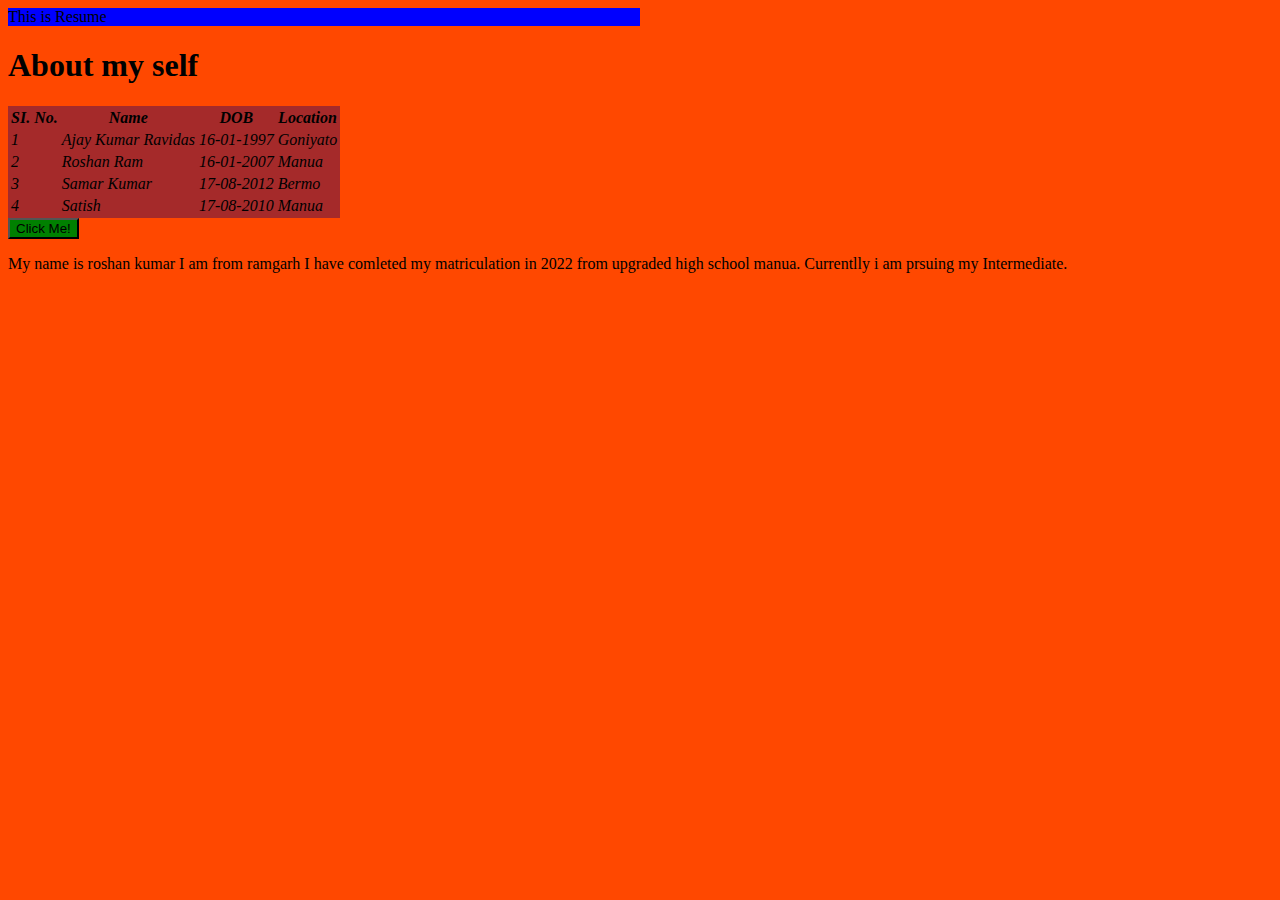
==== Demo html project/index.html @ 6461189f "lts code deployed to git" ====
<!DOCTYPE html>
<head>
<title> My Website</title>
    <link rel="stylesheet" href="index.css">
</head>
<body style="background-color: rgb(255, 72, 0)">
    <div style="background-color: blue; width: 50%;">
        This is Resume
    </div>
    <h1>About my self</h1>
    <i>
        <table class="custom-table">
            <thead>
                <th>
                    SI. No.
                </th>
                <th>
                    Name
                </th>
                <th>
                    DOB
                </th>
                <th>
                    Location
                </th>
            </thead>
            <tbody>
                <tr>
                    <td>
                        1
                    </td>
                    <td>
                        Ajay Kumar Ravidas
                    </td>
                    <td>
                        16-01-1997
                    </td>
                    <td>
                        Goniyato
                    </td>
                </tr>
                <tr>
                    <td>
                        2
                    </td>
                    <td>
                        Roshan Ram
                    </td>
                    <td>
                        16-01-2007
                    </td>
                    <td>
                        Manua
                    </td>
                </tr>
                <tr>
                    <td>
                        3
                    </td>
                    <td>
                        Samar Kumar
                    </td>
                    <td>
                        17-08-2012
                    </td>
                    <td>
                        Bermo
                    </td>
                </tr>
                <tr>
                    <td>
                        4
                    </td>
                    <td>
                        Satish
                    </td>
                    <td>
                        17-08-2010
                    </td>
                    <td>
                        Manua
                    </td>
                </tr>
            </tbody>
            
        </table>
    </i>
    <button type="button" style="background-color: green;" onclick="document.getElementById('demo').innerHTML = Date()">Click Me!</button>
    <p id="demo"></p>

    <p>
        My name is roshan kumar
        I am from ramgarh 
        I have comleted my matriculation in 2022 from upgraded high school manua.
        Currentlly i am prsuing my Intermediate.
    </p>
</body>
---- Demo html project/index.css ----
.custom-table {
    background-color: brown;
    border: 1px;
}
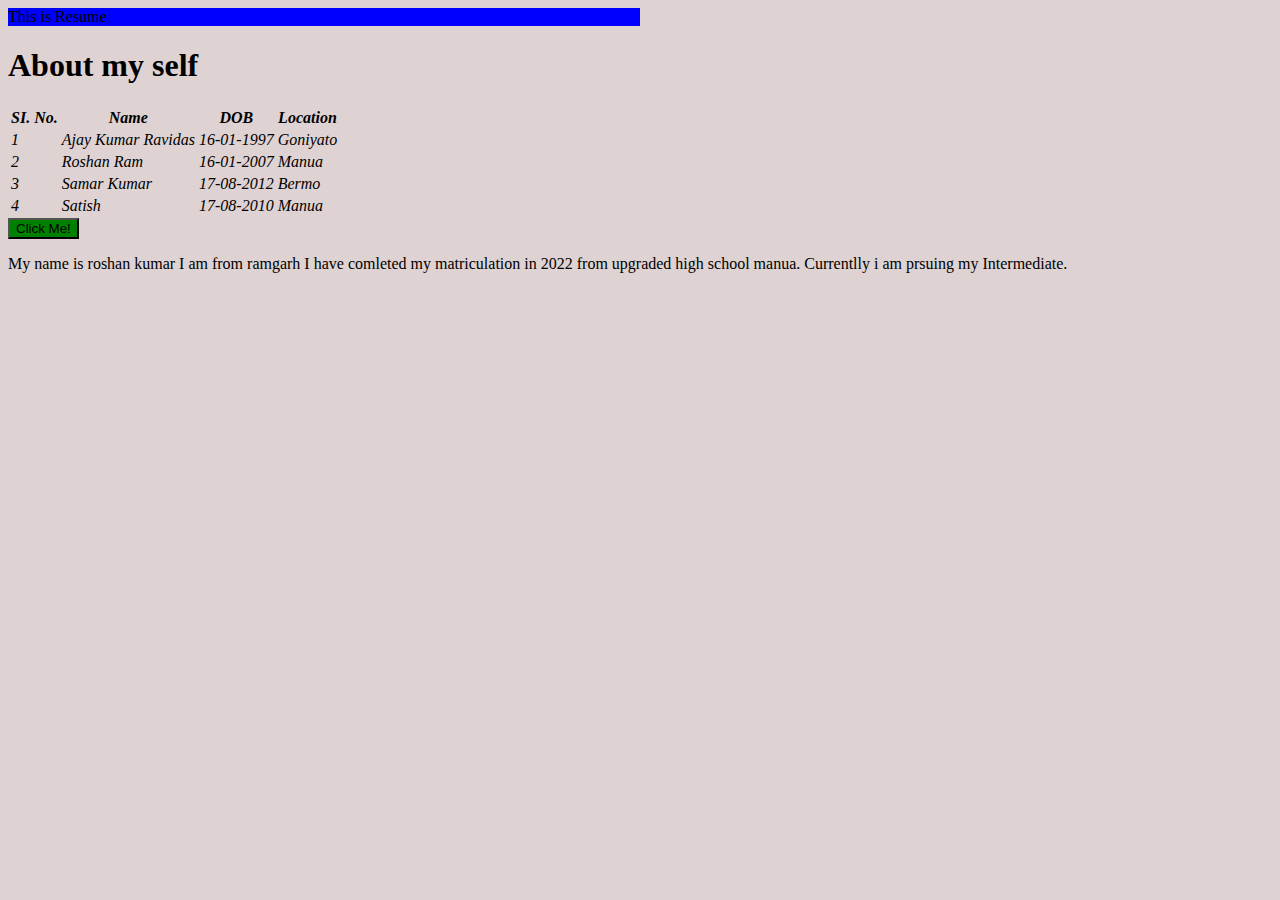
==== commit 628153cb: "leave lts code deployed to cicd" ====
--- a/Demo html project/index.html
+++ b/Demo html project/index.html
@@ -3,7 +3,7 @@
 <title> My Website</title>
     <link rel="stylesheet" href="index.css">
 </head>
-<body style="background-color: rgb(255, 72, 0)">
+<body class="custom-table">
     <div style="background-color: blue; width: 50%;">
         This is Resume
     </div>
--- a/Demo html project/index.css
+++ b/Demo html project/index.css
@@ -1,4 +1,4 @@
 .custom-table {
-    background-color: brown;
+    background-color: rgb(223, 210, 210);
     border: 1px;
 }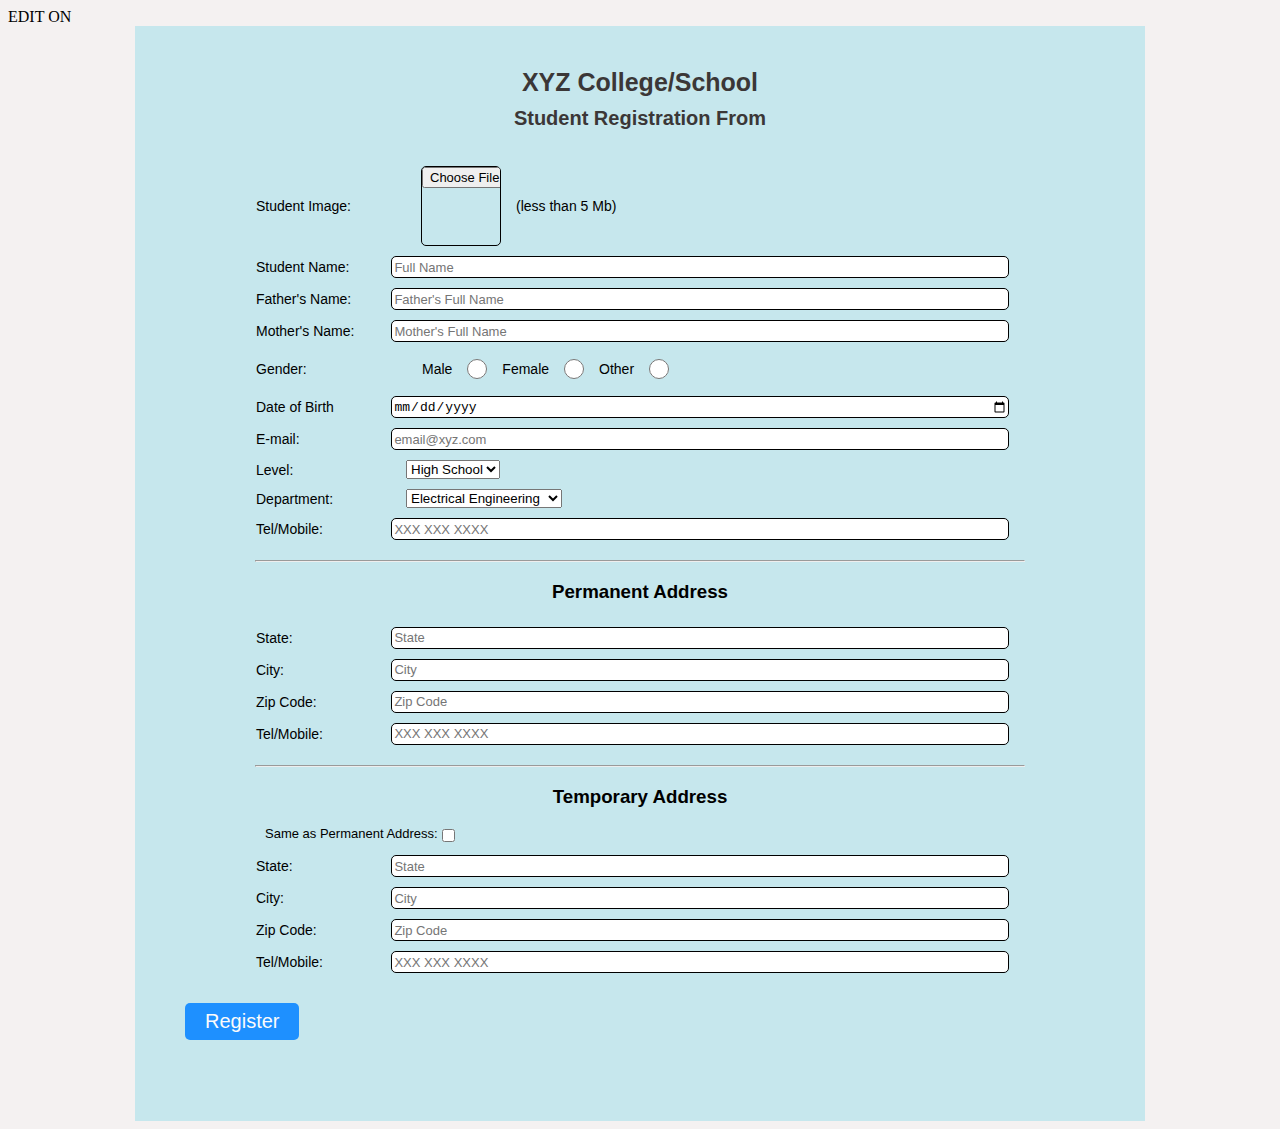
==== commit f95b90b9: "update on this html css and js" ====
--- a/Demo html project/index.html
+++ b/Demo html project/index.html
@@ -1,97 +1,125 @@
+EDIT ON
 <!DOCTYPE html>
+<html lang="en">
+
 <head>
-<title> My Website</title>
+    <meta charset="UTF-8">
+    <meta http-equiv="X-UA-Compatible" content="IE=edge">
+    <meta name="viewport" content="width=device-width, initial-scale=1.0">
+    <title>Free Online Student Registration Form</title>
     <link rel="stylesheet" href="index.css">
+    <script src="index.js"></script>
 </head>
-<body class="custom-table">
-    <div style="background-color: blue; width: 50%;">
-        This is Resume
+
+<body>
+    <div class="container">
+        <h1>XYZ College/School</h1>
+        <h2>Student Registration From</h2>
+        <div class="form-wrapper">
+            <form action="">
+                <div class="form-item">
+                    <label for="fullname">Student Image:</label>
+                    <input type="file" name="studentimage" id="studentimage" required>
+                    <p>(less than 5 Mb)</p>
+                </div>
+                <div class="form-item">
+                    <label for="fullname">Student Name:</label>
+                    <input type="text" name="fullname" id="fullname" placeholder="Full Name" required>
+                </div>
+                <div class="form-item">
+                    <label for="username">Father's Name:</label>
+                    <input type="text" name="username" id="fathersname" placeholder="Father's Full Name" required>
+                </div>
+                <div class="form-item">
+                    <label for="username">Mother's Name:</label>
+                    <input type="text" name="username" id="mothersname" placeholder="Mother's Full Name" required>
+                </div>
+
+                <div class="form-item">
+                    <label for="gender">Gender:</label>
+                    <div class="genders">
+                        <p>Male</p> <input type="radio" name="gender" id="gender" value="male" required>
+                        <p>Female</p> <input type="radio" name="gender" id="gender" value="female">
+                        <p>Other</p> <input type="radio" name="gender" id="gender" value="other">
+                    </div>
+                </div>
+                <div class="form-item">
+                    <label for="email">Date of Birth</label>
+                    <input type="date" name="DOB" id="DOB" required>
+                </div>
+                <div class="form-item">
+                    <label for="email">E-mail:</label>
+                    <input type="email" name="email" id="email" placeholder="email@xyz.com" required>
+                </div>
+                <div class="form-item">
+                    <label for="level">Level:</label>
+                    <select name="level" id="level">
+                        <option value="highschool">High School</option>
+                        <option value="highschool">Bachelors </option>
+                        <option value="highschool">Masters</option>
+                        <option value="highschool">Phd</option>
+                    </select>
+                </div>
+                <div class="form-item">
+                    <label for="department">Department:</label>
+                    <select name="department" id="department">
+                        <option value="electrical">Electrical Engineering</option>
+                        <option value="electrical">Computer Engineering</option>
+                        <option value="electrical">Software Engineering</option>
+                        <option value="electrical">Civil Engineering</option>
+                    </select>
+                </div>
+
+                <div class="form-item">
+                    <label for="phonenumber">Tel/Mobile:</label>
+                    <input type="tel" name="phonenumber" id="phonenumber" placeholder="XXX XXX XXXX" required>
+                </div>
+                <hr>
+                <h3>Permanent Address</h3>
+                <div class="form-item">
+                    <label for="pstate">State:</label>
+                    <input type="text" name="pstate" id="pstate" placeholder="State" required>
+                </div>
+                <div class="form-item">
+                    <label for="pcity">City:</label>
+                    <input type="text" name="pcity" id="pcity" placeholder="City" required>
+                </div>
+                <div class="form-item">
+                    <label for="pzip">Zip Code:</label>
+                    <input type="number" name="pzip" id="pzip" placeholder="Zip Code" required>
+                </div>
+                <div class="form-item">
+                    <label for="pphonenumber">Tel/Mobile:</label>
+                    <input type="tel" name="pphonenumber" id="pphonenumber" placeholder="XXX XXX XXXX" required>
+                </div>
+                <hr>
+                <h3>Temporary Address</h3>
+                <div class="same-perm">
+                    <label for="sameaspermanent">Same as Permanent Address:</label> <input type="checkbox" name="sameaspermanent" id="sameaspermanent">
+                </div>
+                <div class="form-item">
+                    <label for="tstate">State:</label>
+                    <input type="text" name="tstate" id="tstate" placeholder="State" required>
+                </div>
+                <div class="form-item">
+                    <label for="tcity">City:</label>
+                    <input type="text" name="tcity" id="tcity" placeholder="City" required>
+                </div>
+                <div class="form-item">
+                    <label for="tzip">Zip Code:</label>
+                    <input type="number" name="tzip" id="tzip" placeholder="Zip Code" required>
+                </div>
+                <div class="form-item">
+                    <label for="tphonenumber">Tel/Mobile:</label>
+                    <input type="tel" name="tphonenumber" id="tphonenumber" placeholder="XXX XXX XXXX" required>
+                </div>
+
+                <button class="register" type="submit">Register</button>
+            </form>
+        </div>
+
     </div>
-    <h1>About my self</h1>
-    <i>
-        <table class="custom-table">
-            <thead>
-                <th>
-                    SI. No.
-                </th>
-                <th>
-                    Name
-                </th>
-                <th>
-                    DOB
-                </th>
-                <th>
-                    Location
-                </th>
-            </thead>
-            <tbody>
-                <tr>
-                    <td>
-                        1
-                    </td>
-                    <td>
-                        Ajay Kumar Ravidas
-                    </td>
-                    <td>
-                        16-01-1997
-                    </td>
-                    <td>
-                        Goniyato
-                    </td>
-                </tr>
-                <tr>
-                    <td>
-                        2
-                    </td>
-                    <td>
-                        Roshan Ram
-                    </td>
-                    <td>
-                        16-01-2007
-                    </td>
-                    <td>
-                        Manua
-                    </td>
-                </tr>
-                <tr>
-                    <td>
-                        3
-                    </td>
-                    <td>
-                        Samar Kumar
-                    </td>
-                    <td>
-                        17-08-2012
-                    </td>
-                    <td>
-                        Bermo
-                    </td>
-                </tr>
-                <tr>
-                    <td>
-                        4
-                    </td>
-                    <td>
-                        Satish
-                    </td>
-                    <td>
-                        17-08-2010
-                    </td>
-                    <td>
-                        Manua
-                    </td>
-                </tr>
-            </tbody>
-            
-        </table>
-    </i>
-    <button type="button" style="background-color: green;" onclick="document.getElementById('demo').innerHTML = Date()">Click Me!</button>
-    <p id="demo"></p>
 
-    <p>
-        My name is roshan kumar
-        I am from ramgarh 
-        I have comleted my matriculation in 2022 from upgraded high school manua.
-        Currentlly i am prsuing my Intermediate.
-    </p>
-</body>+</body>
+
+</html>--- a/Demo html project/index.css
+++ b/Demo html project/index.css
@@ -1,4 +1,155 @@
-.custom-table {
-    background-color: rgb(223, 210, 210);
-    border: 1px;
-}+
+        html {
+            background: rgba(233, 225, 225, 0.479);
+        }
+        
+        .container {
+            display: flex;
+            flex-direction: column;
+            align-items: center;
+            margin: auto;
+            width: 75vw;
+            background: #6fd5e659;
+            padding: 25px;
+        }
+        
+        .container h1 {
+            font-family: Arial, Helvetica, sans-serif;
+            color: rgb(59, 55, 55);
+            font-size: 25px;
+            margin-bottom: 5px;
+        }
+        
+        .container h2 {
+            font-family: Arial, Helvetica, sans-serif;
+            color: rgb(59, 55, 55);
+            font-size: 20px;
+            margin-top: 5px;
+        }
+        
+        .form-wrapper {
+            margin: 15px;
+            width: 100%;
+        }
+        
+        .form {
+            width: 90%;
+        }
+        
+        #studentimage {
+            height: 80px;
+            width: 80px;
+            border-radius: 5px;
+            font-family: Arial, Helvetica, sans-serif;
+            color: rgb(59, 55, 55);
+        }
+        
+        p {
+            font-family: Arial, Helvetica, sans-serif;
+            color: Black;
+            font-size: 14px;
+        }
+        
+        .form-item {
+            display: flex;
+            margin: auto;
+            align-items: center;
+            width: 80%;
+        }
+        
+        .form-item label {
+            width: 150px;
+            font-size: 14px;
+            font-family: Arial, Helvetica, sans-serif;
+        }
+        
+        .form-item input {
+            margin: 5px 15px;
+            height: 22px;
+            width: 100%;
+            font-size: 13px;
+            border: 1px black solid;
+            border-radius: 5px;
+        }
+        
+        .form-item select {
+            margin: 5px 0px;
+            width: max-content;
+        }
+        
+        .genders {
+            display: flex;
+            align-items: center;
+            font-family: Arial, Helvetica, sans-serif;
+            margin-left: 16px;
+            font-size: 14px;
+        }
+        
+        .genders input {
+            width: 20px;
+        }
+        
+        hr {
+            margin-top: 15px;
+            width: 80%;
+        }
+        
+        h3 {
+            font-family: Arial, Helvetica, sans-serif;
+            text-align: center;
+        }
+        .same-perm{
+            display: flex;
+            font-family: Arial, Helvetica, sans-serif;
+            text-align: center;
+            font-size: 13px;
+            margin: 5px 105px;
+        }
+        
+        .register {
+            margin: 25px;
+            background: #1e90ff;
+            font-size: 20px;
+            font-family: Arial, Helvetica, sans-serif;
+            padding: 7px 20px;
+            border-radius: 5px;
+            color: #fbfbfb;
+            border: 0;
+            cursor: pointer;
+        }
+        
+        .register:hover {
+            color: #3a3636;
+        }
+        
+        @media screen and (max-width: 640px) {
+            .container {
+                width: 90vw;
+                padding: 10px 5px;
+            }
+            .form-item label {
+                font-size: 14px;
+            }
+            .form-item input {
+                margin: 5px 10px;
+                font-size: 12px;
+            }
+            .genders {
+                margin-left: 10px;
+                font-size: 13px;
+            }
+            .genders input {
+                width: 15px;
+            }
+            .same-perm{
+
+            font-size: 13px;
+            margin: 5px 50px;
+        }
+            .register {
+                margin: 25px;
+                font-size: 15px;
+                padding: 7px 10px;
+            }
+        }
+    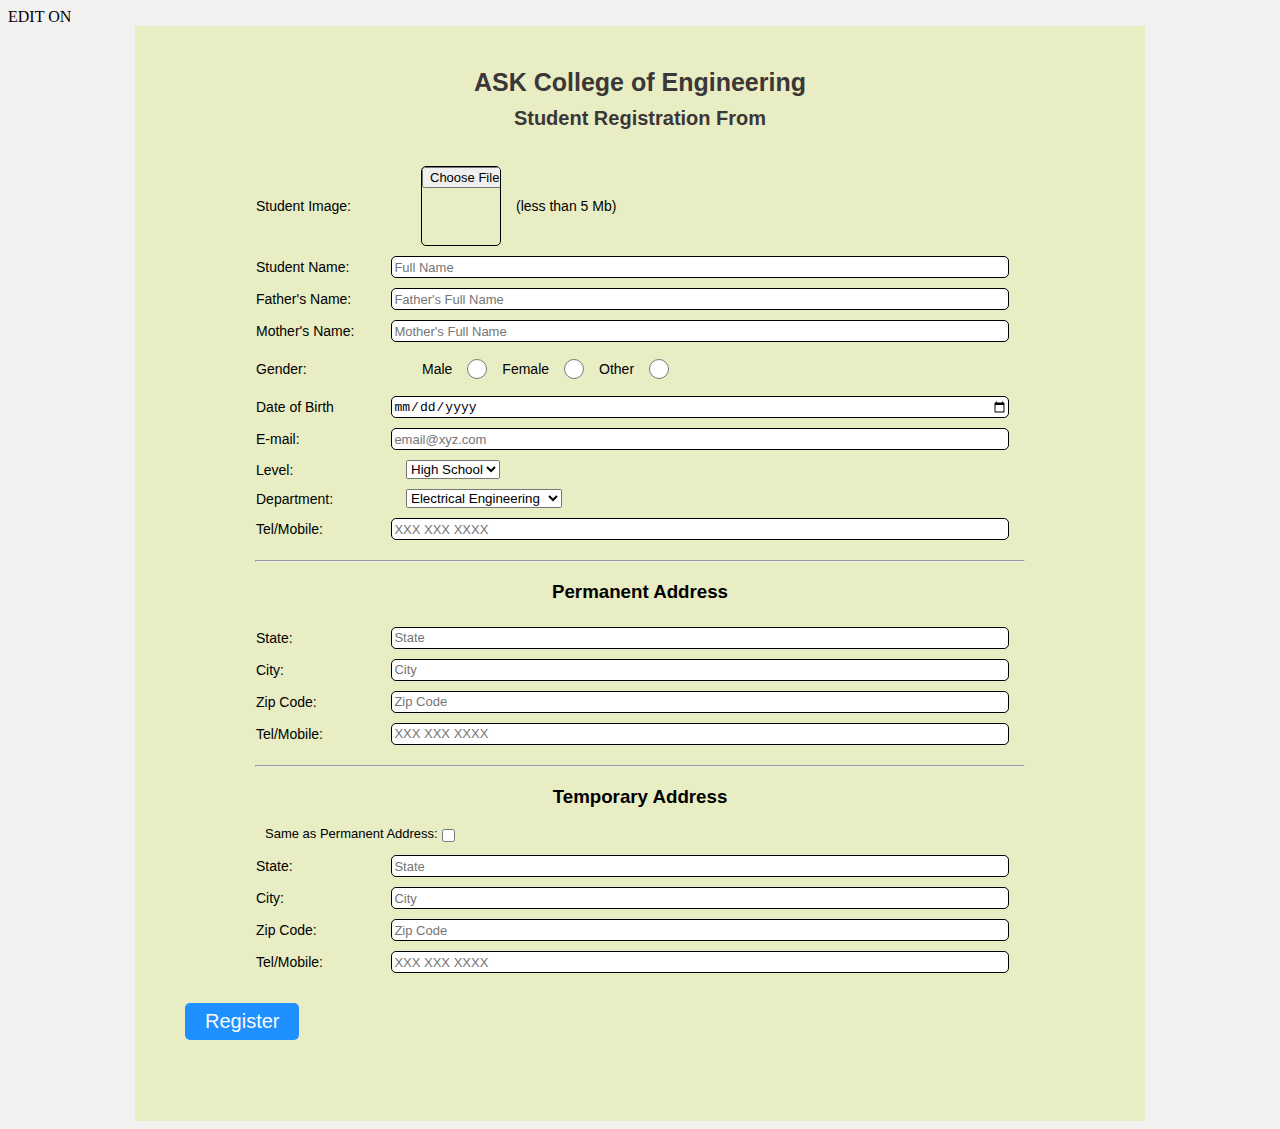
==== commit eb2efa60: "latest changes commit" ====
--- a/Demo html project/index.html
+++ b/Demo html project/index.html
@@ -13,7 +13,7 @@
 
 <body>
     <div class="container">
-        <h1>XYZ College/School</h1>
+        <h1>ASK College of Engineering</h1>
         <h2>Student Registration From</h2>
         <div class="form-wrapper">
             <form action="">
--- a/Demo html project/index.css
+++ b/Demo html project/index.css
@@ -9,7 +9,7 @@
             align-items: center;
             margin: auto;
             width: 75vw;
-            background: #6fd5e659;
+            background: #d2e66f59;
             padding: 25px;
         }
         
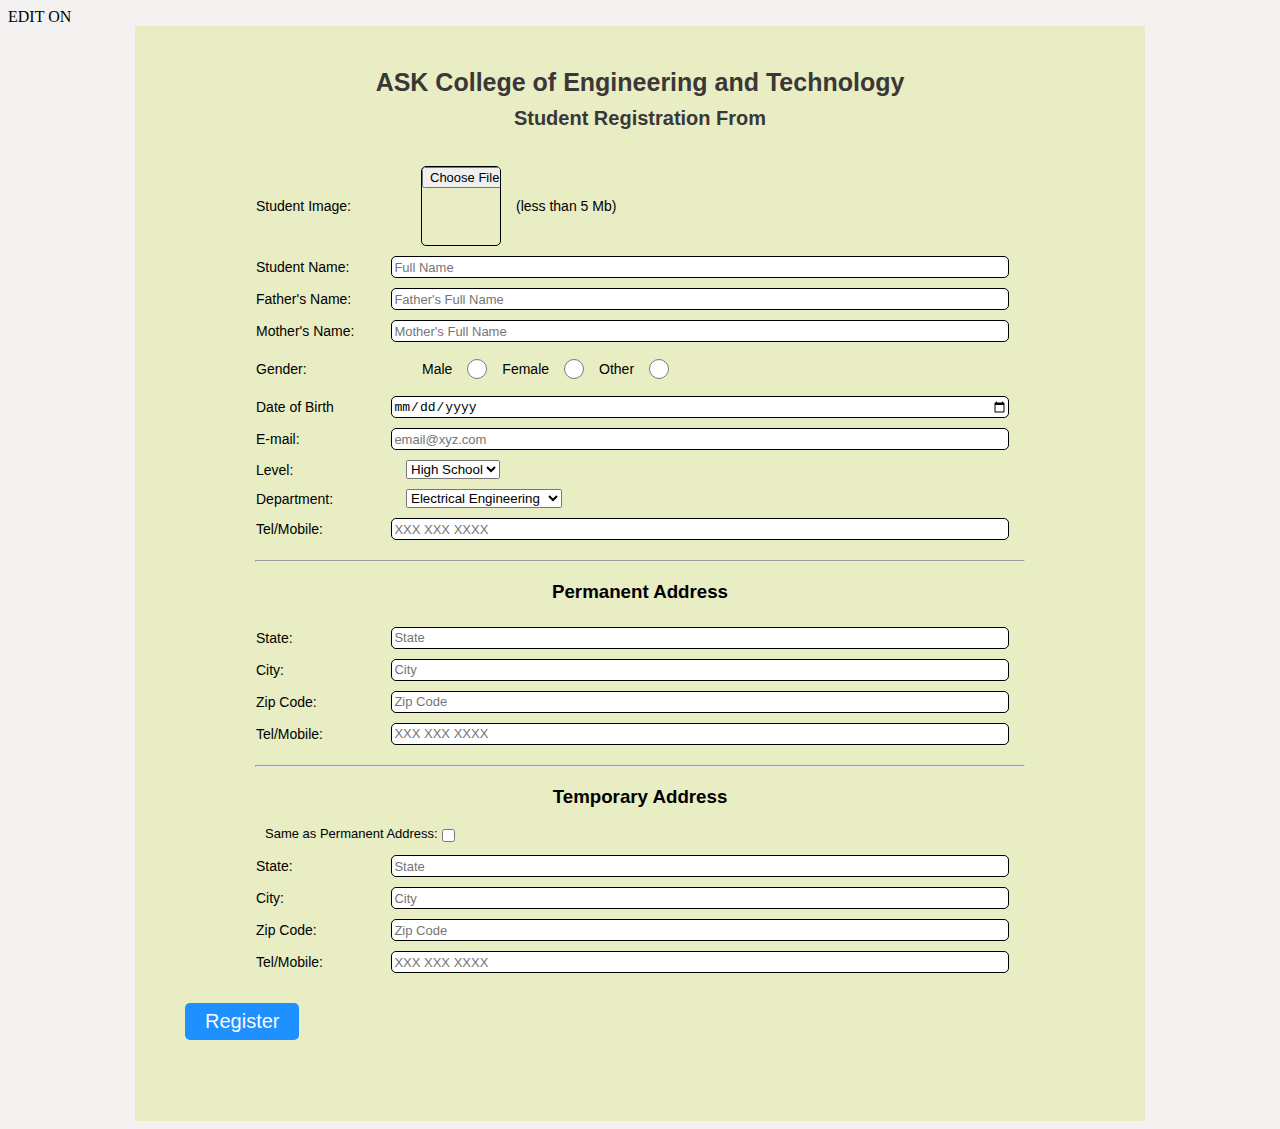
==== commit 5d0b3358: "Latest changes in index.html commit" ====
--- a/Demo html project/index.html
+++ b/Demo html project/index.html
@@ -13,7 +13,7 @@
 
 <body>
     <div class="container">
-        <h1>ASK College of Engineering</h1>
+        <h1>ASK College of Engineering and Technology</h1>
         <h2>Student Registration From</h2>
         <div class="form-wrapper">
             <form action="">
